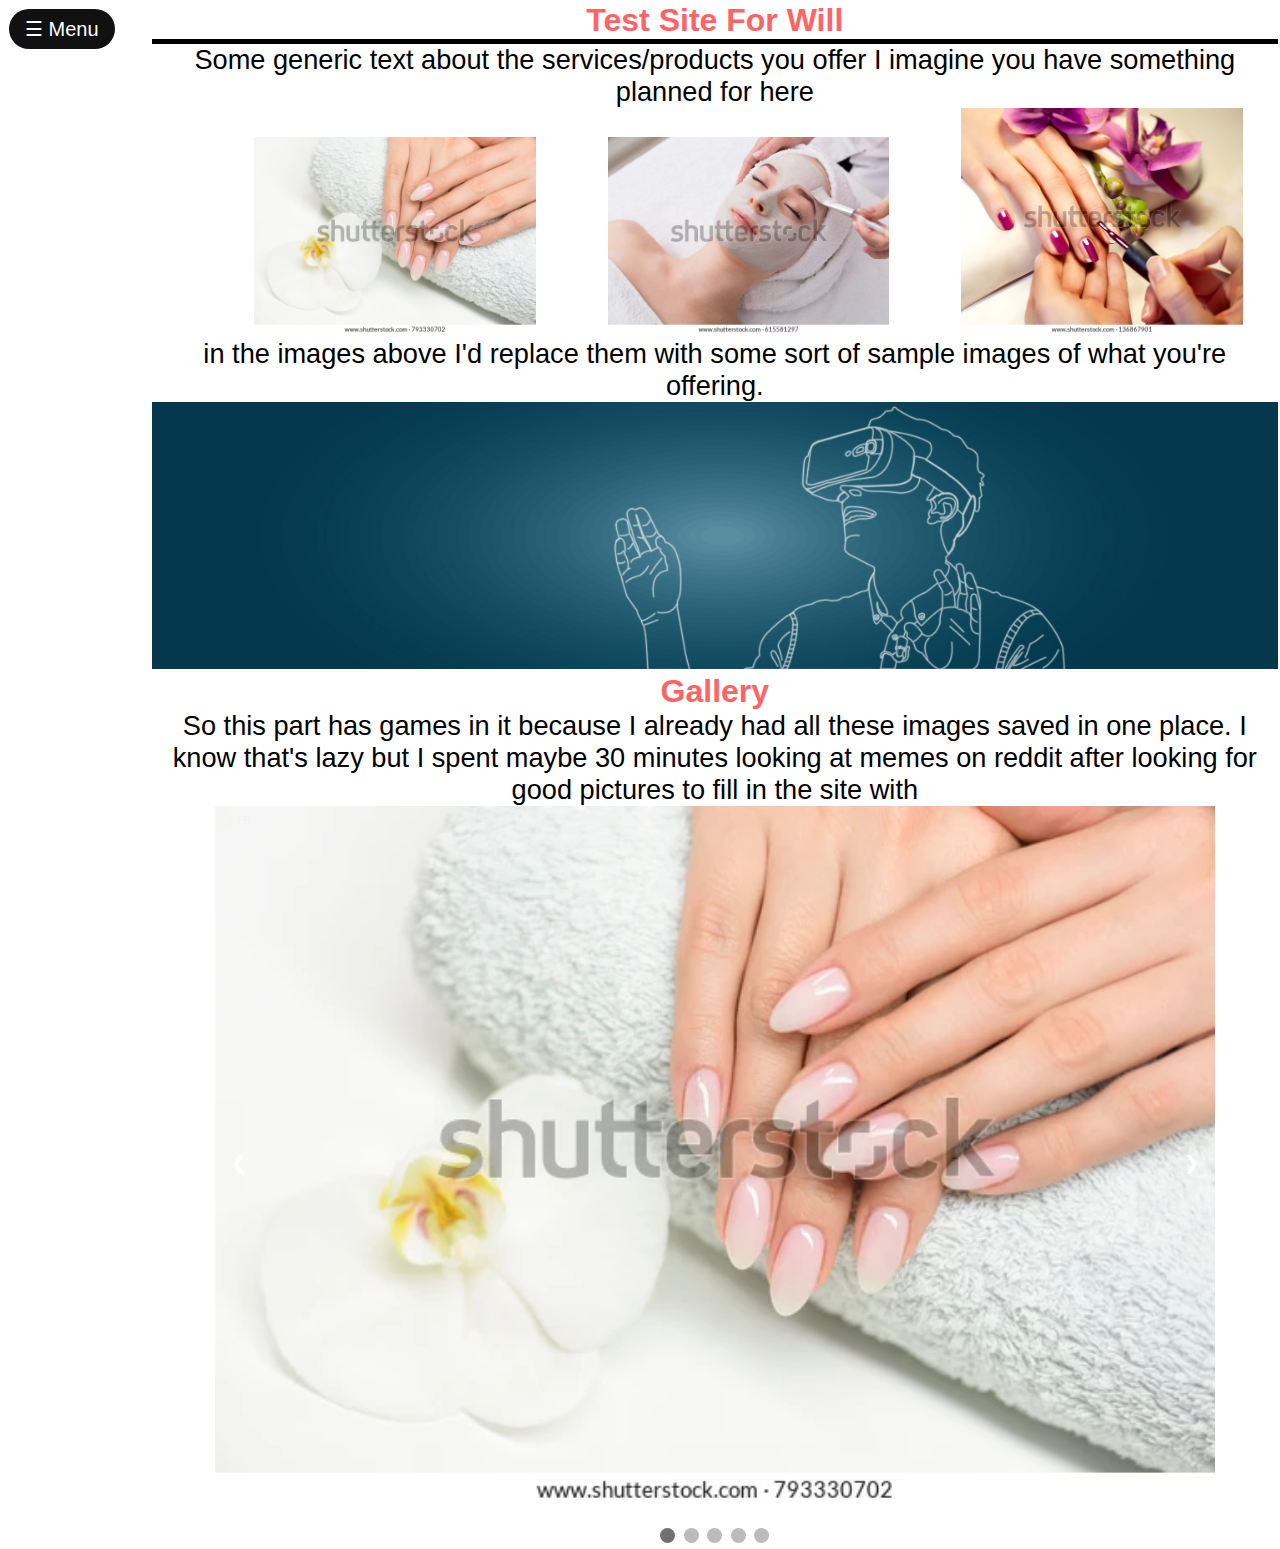
==== index.html @ 3430fb2a "Attempt to rewrite the function to call elements using JS to be reused." ====
<!doctype html>
<html lang="en">
<head>
  <script src="js/get.js"></script>
  <script>
    document.addEventListener("DOMContentLoaded", getNav("nav"));
    document.addEventListener("DOMContentLoaded", getNav("header"));
  </script>
  <!--<script>
  //An attempt to inject HTML into the page using AJAX.
  document.addEventListener("DOMContentLoaded", getNav());

  function getNav(){
    const url = "./page-elements/navbar.html";
    let req = new Request(url, {
      method: "GET"
    });

    fetch(req)
    .then(response => response.text())
    .then (text => {
      let dest = document.querySelector("navbar");
      dest.innerHTML = text;
    })
  }
</script>-->
  <!--FAVICON-->
  <link rel="shortcut icon" href="images\favicon\favicon.ico" />
  <meta charset="utf-8">
  <meta name="viewport" content="width=device-width, initial-scale=1.0">
  <title>Test Site</title>
  <link rel="stylesheet" href="css/styles.css">
    <link rel="stylesheet" href="css/navbar.css">
</head>
<body>
  <navbar>

</navbar>
  <!-- The Light/Dark mode button and the Back to Top buttons navigation bar -->
    <!--
    <a class="button back-color2" id="ld"><img class="icon" src="images/day-icon.png" alt="Light mode"></a>
    <nav class="side-content">
    <a class="bottom-button back-color2" id="top" ><img class="icon" src="images/up-icon.png" alt="Back to top"></a>
  </nav>
  -->
  <div class="back-color" id="main-wrapper">
    <div id="main-content">
      <div class="back-color header-div" id="main-head"><h1 style="height: 10%;">Test Site For Will</h1></div>
      <!-- First Page -->
      <a id="intro"></a>
      <p>Some generic text about the services/products you offer I imagine you have something planned for here
      </p>	  <!-- Slideshow container -->

      <img class="main-img" src="images/treatment05.png" alt="treatment">
      <img class="main-img" src="images/treatment02.png" alt="treatment">
      <img class="main-img" src="images/treatment03.png" alt="treatment">
      <p>in the images above I'd replace them with some sort of sample images of what you're offering.
      </p>
      <img class="banner" src="images/page-splitter.jpg" alt="Banner">
       <!-- Fourth Page -->
       <a id="images"></a>
       <h1>Gallery</h1>
       <p>So this part has games in it because I already had all these images saved in one place. I know that's lazy but I spent maybe 30 minutes looking at memes on reddit after looking for good pictures to fill in the site with
	   </p>
	  <!-- Slideshow container -->
		<div class="slideshow-container">

			  <!-- Full-width images with number and caption text -->
			  <div class="mySlides fade">
				<div class="numbertext">1 / 5</div>
				<img src="images/treatment05.png" alt="treatment" style="width:100%">
			  </div>

			  <div class="mySlides fade">
				<div class="numbertext">2 / 5</div>
				<img src="images/treatment04.png" alt="treatment" style="width:100%">
			  </div>

			  <div class="mySlides fade">
				<div class="numbertext">3 / 5</div>
				<img src="images/treatment01.png" alt="treatment" style="width:100%">
			  </div>

			  <div class="mySlides fade">
				<div class="numbertext">4 / 5</div>
				<img src="images/treatment03.png" alt="treatment" style="width:100%">
			  </div>

			  <div class="mySlides fade">
				<div class="numbertext">5 / 5</div>
				<img src="images/treatment01.png" alt="treatment" style="width:100%">
			  </div>

			  <!-- Next and previous buttons -->
			  <a class="prev" onclick="plusSlides(-1)">&#10094;</a>
			  <a class="next" onclick="plusSlides(1)">&#10095;</a>
			</div>
			<br>

			<!-- The dots/circles -->
			<div style="text-align:center">
			  <span class="dot" onclick="currentSlide(1)"></span>
			  <span class="dot" onclick="currentSlide(2)"></span>
			  <span class="dot" onclick="currentSlide(3)"></span>
			  <span class="dot" onclick="currentSlide(4)"></span>
			  <span class="dot" onclick="currentSlide(5)"></span>
			</div>
		</div>
  </div>
</body>
<script src="js/scripts.js"></script>
</html>
---- css/styles.css ----
/* MOBILE AND GLOBAL STYLES */

/* applies to screens smaller than 500px (first breakpoint) */
/* and above unless overwritten below */


/* Misc CSS */
*{
margin:0;
padding:0;
scroll-behavior: smooth;
text-align: center;
font-family: abadi, sans-serif;
}

b, h1{
  color: #FF6464;
}

a{
  text-decoration: none;
  color: #000000;
}

.header-div{
  border-bottom: 5px solid #000000;
}


body {
  color:#000000;
  background:#FFFFFF;
}

p{
  font-size: 0.9em;
}

iframe{
  width: 35%;
  border: 0;
  margin: auto
}

#app{
	max-width: 50px;
	margin: auto;
}

/* BUTTONS */

.button-core{
  height: 40px;
  width: 80%;
  border-radius: 20px;
  padding: 0 5%;
  margin: 5%;
  line-height: 40px;
  background-color: #FFFFFF;
  border: 2px solid #FF6464;
  display:block;
  color: #FF6464;
}

.button-nav{

}

.button-foot{
  bottom: 100px;
  position: absolute;
  width: 100%;
}

.button-foot:last-child{
    bottom:175px;
}

/* NAVBAR */

.nav-title{
  text-transform: uppercase;
  font-family: abadi,sans-serif;
  font-weight: bold;
  text-align: left;
}

.nav-background{
  height: 100%;
}

.foot-wrapper{
  bottom: 0;
  position: fixed;
  width: 100%;
}

.bottom-button{
  float:left;
  position: fixed;
  bottom: 10px;
  height: 50px;
  width: 5%;
  border-radius: 21px;
  padding: 0 2%;
  margin: 3px;
  background-color: #FFFFFF;
  border-bottom: 2px solid;
  border-color: #FF6464;
  color: #FF6464;
  display:block;
}

.icon{
    mix-blend-mode: difference;
    max-height: 65%;
    height: auto;
    width: auto;
    vertical-align: middle;
    border-radius: 20px;
    filter: invert(100%);
}

.button:hover{
  background-color: #191D26;
  border-bottom: 2px solid;
  border-color:  #FF6464;
  border-radius: 20px;
  cursor:pointer;
}

.bottom-button:hover{
  background-color: #191D26;
  border-bottom: 2px solid;
  border-color:  #FF6464;
  border-radius: 20px;
  cursor:pointer;
}



/* Page Divider CSS */
.banner{
  width: 100%;

}
/* Below is the Image Gallery CSS */
.row {
  display: flex;
  flex-wrap: wrap;
  padding: 0 4px;
}

.column {
  flex: 25%;
  max-width: 25%;
  padding: 0 4px 0 6%;
}

.column img {
  margin-top: 8px;
  vertical-align: middle;
  width: 100%;
}

div.gallery {
  margin: 5px;
  border: 1px solid #ccc;
  float: left;
  width: 180px;
  background-color: #FFFFF3;
}

div.gallery:hover {
  border: 1px solid #777;
}

div.gallery img {
  width: 100%;
  height: auto;
}

div.desc {
  padding: 15px;
  text-align: center;
  border-top-style: solid;
  border-color: black;
  display: none;
  color: black;
  font-size: 0.8em;
}

/*#service01:hover #desc01{
  display: block;
}*/


#desc01{
  word-wrap: break-word;
  text-align: center;
}

.gallery-wrapper{
  margin: auto;
  display: flex;
  justify-content: center;
}

/* Main Content CSS */
#main-wrapper{
  float:right;
  background: #FFFFFF;
  width: 84%;
  margin: 2px;
  text-align: left;

}

#side-wrapper{
  float:left;
  border-radius: 20px;
  position: fixed;
  background: #FFFFFF;
  width: 10%;
  height: 47%;
  margin: 2px;
  padding-right: 5px;
  display: flex;
  align-items: center;
  max-height: 340px;
}

#main{
  width: 90%;
  height: 100%;
}

.side-content{
  width: 100%;
  height: 100%;
}

.main-img{
  padding-left: 6%;
  width: 25%;
  height: 20%;
  max-height: 400px;
  max-width: 400px;
}

/* Light Mode CSS */
#ld{
  float:left;
  position: fixed;
  bottom: 7%;
  height: 50px;
  width: 5%;
  border-radius: 20px;
  padding: 0 2%;
  margin: 3px;
  background-color: #FFFFFF;
  border-bottom: 2px solid;
  border-color: #FF6464;
  display:block;
}

#ld:hover{
  background-color: #FFFFFF;
  border-bottom: 2px solid;
  border-color:  #FF6464;
  border-radius: 20px;
  cursor:pointer;
}





/* TABLET STYLES */

@media screen and (min-width: 500px) {

  /* applies to screens wider than 499px */

/* Misc CSS */
  body {
    background: #FFFFFF;
  }

  p{
    font-size:1.7em;
  }

  iframe{
    height: 400px;
  }

  .button{
    height: 40px;
    width: 80%;
    border-radius: 21px;
    padding: 0 5%;
    margin: 5%;
    line-height: 40px;
    background-color: #FFFFFF;
    border: 2px solid #FF6464;
    display:block;
    color: #FF6464;
  }

  #side-wrapper{
    height: auto;
  }

  #main-wrapper{
  float:right;
  background: #FFFFFF;
  width: 88%;
  margin: 2px;
  text-align: left;

}
}



/* DESKTOP STYLES */

@media screen and (min-width: 1000px) {

  /* applies to screens wider than 999px */

/* Misc CSS */
  body {
    background: #FFFFFF;
  }

  p{
    font-size: 1.7em;
  }

  #side-wrapper{
  float:left;
  position: fixed;
  background: #FFFFFF;
  width: 10%;
  height: 100%;
  margin: 2px;
  padding-right: 5px;
  display: flex;
  align-items: center;
  max-height: 700vh;
  }


}



/* Slideshow container */
.slideshow-container {
  max-width: 1000px;
  position: relative;
  margin: auto;
  text-align: left;
}

/* Hide the images by default */
.mySlides {
  display: none;
}

/* Hide the images by default */
.mySlides2 {
  display: none;
}


/* Next & previous buttons */
.prev, .next {
  cursor: pointer;
  position: absolute;
  top: 50%;
  width: auto;
  margin-top: -22px;
  padding: 16px;
  color: white;
  font-weight: bold;
  font-size: 18px;
  transition: 0.6s ease;
  border-radius: 0 3px 3px 0;
  user-select: none;
}

/* Position the "next button" to the right */
.next {
  right: 0;
  border-radius: 3px 0 0 3px;
}

/* On hover, add a black background color with a little bit see-through */
.prev:hover, .next:hover {
  background-color: rgba(0,0,0,0.8);
}

/* Caption text */
.text {
  color: #f2f2f2;
  font-size: 15px;
  padding: 8px 12px;
  position: absolute;
  bottom: 8px;
  width: 100%;
  text-align: center;
}

/* Number text (1/3 etc) */
.numbertext {
  color: #f2f2f2;
  font-size: 12px;
  padding: 8px 12px;
  position: absolute;
  top: 0;
}

/* The dots/bullets/indicators */
.dot {
  cursor: pointer;
  height: 15px;
  width: 15px;
  margin: 0 2px;
  background-color: #bbb;
  border-radius: 50%;
  display: inline-block;
  transition: background-color 0.6s ease;
}

.active, .dot:hover {
  background-color: #717171;
}

/* Fading animation */
.fade {
  animation-name: fade;
  animation-duration: 1.5s;
}

@keyframes fade {
  from {opacity: .4}
  to {opacity: 1}
}

/* The dots/bullets/indicators */
.dot2 {
  cursor: pointer;
  height: 15px;
  width: 15px;
  margin: 0 2px;
  background-color: #bbb;
  border-radius: 50%;
  display: inline-block;
  transition: background-color 0.6s ease;
}
---- css/navbar.css ----
/* The sidebar menu */
.sidebar {
  height: 100%; /* 100% Full-height */
  width: 0; /* 0 width - change this with JavaScript */
  position: fixed; /* Stay in place */
  z-index: 1; /* Stay on top */
  top: 0;
  left: 0;
  background-color: #FFFFFF; /* Black */
  overflow-x: hidden; /* Disable horizontal scroll */
  padding-top: 60px; /* Place content 60px from the top */
  transition: 0.5s; /* 0.5 second transition effect to slide in the sidebar */
}

/* The sidebar links
.sidebar a {
  padding: 8px 8px 8px 32px;
  text-decoration: none;
  font-size: 25px;
  color: #818181;
  display: block;
  transition: 0.3s;
}

/* When you mouse over the navigation links, change their color */
.sidebar a:hover {
  color: #FF6464;
}

/* Position and style the close button (top right corner) */
.sidebar .closebtn {
  position: absolute;
  top: 0;
  right: 25px;
  font-size: 36px;
  margin-left: 50px;
}

/* The button used to open the sidebar */
.openbtn {
  font-size: 20px;
  cursor: pointer;
  background-color: #111;
  color: white;
  padding: 10px 15px;
  border: none;
  border-radius: 30px;
  position:absolute;
  line-height: 20px;
  top: 0;

}

.openbtn:hover {
  background-color: #444;
}

/* Style page content - use this if you want to push the page content to the right when you open the side navigation */
#main {
  transition: margin-left .5s; /* If you want a transition effect */
  padding: 20px;
}

/* On smaller screens, where height is less than 450px, change the style of the sidenav (less padding and a smaller font size) */
@media screen and (max-height: 450px) {
  .sidebar {padding-top: 15px;}
  .sidebar a {font-size: 18px;}
}
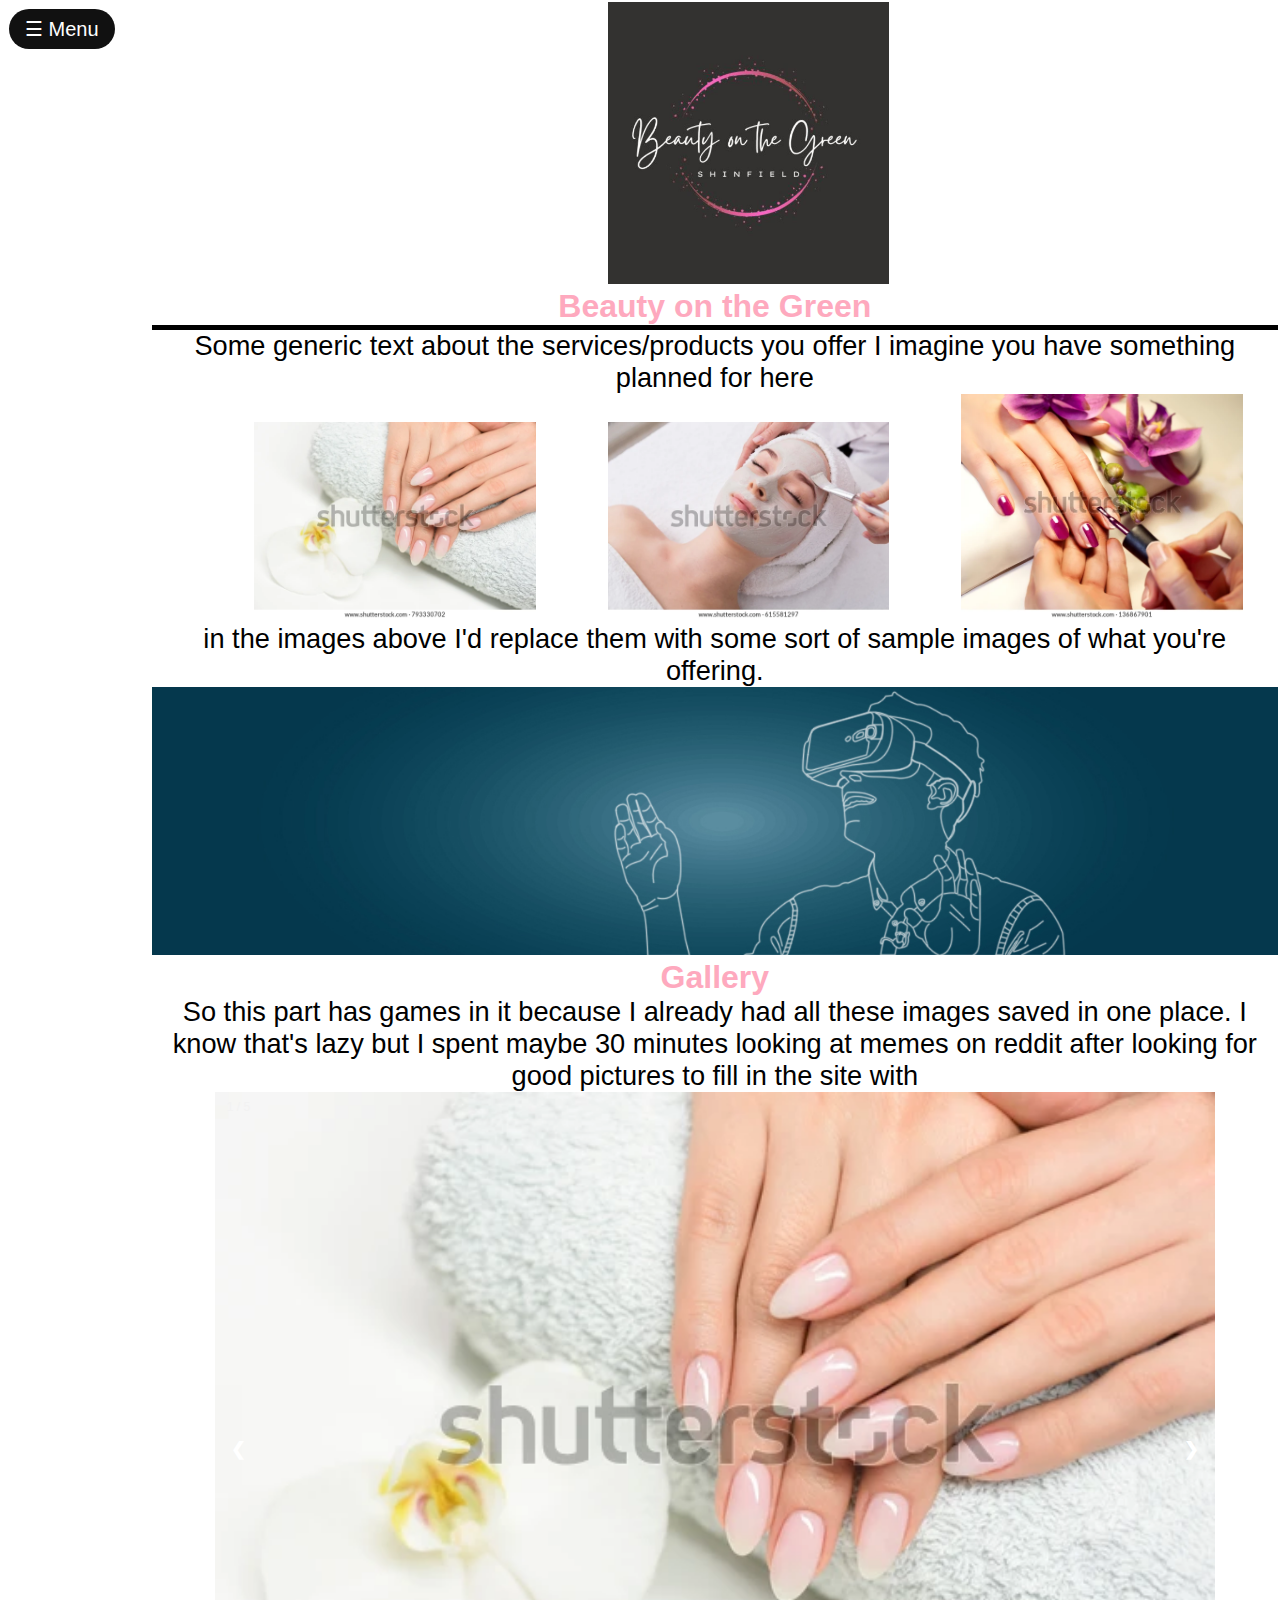
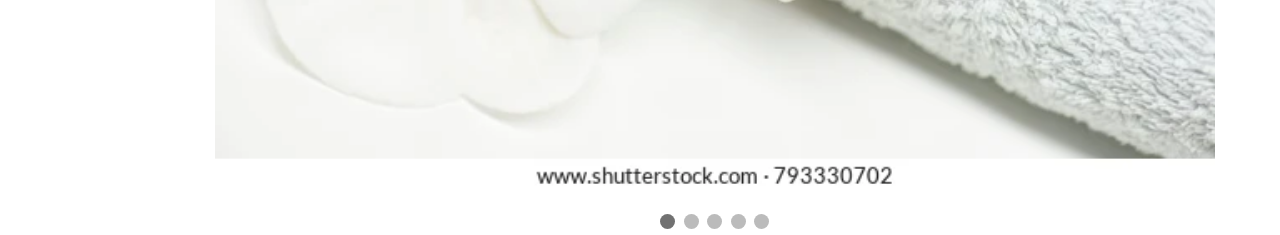
==== commit d9479768: "Added logo image and change the title and header for index.html" ====
--- a/index.html
+++ b/index.html
@@ -28,7 +28,7 @@
   <link rel="shortcut icon" href="images\favicon\favicon.ico" />
   <meta charset="utf-8">
   <meta name="viewport" content="width=device-width, initial-scale=1.0">
-  <title>Test Site</title>
+  <title>Beauty on the Green</title>
   <link rel="stylesheet" href="css/styles.css">
     <link rel="stylesheet" href="css/navbar.css">
 </head>
@@ -45,7 +45,7 @@
   -->
   <div class="back-color" id="main-wrapper">
     <div id="main-content">
-      <div class="back-color header-div" id="main-head"><h1 style="height: 10%;">Test Site For Will</h1></div>
+      <div class="back-color header-div" id="main-head"><img class="main-img" src="images/logo.jpg" alt="Logo"><h1 style="height: 10%;">Beauty on the Green</h1></div>
       <!-- First Page -->
       <a id="intro"></a>
       <p>Some generic text about the services/products you offer I imagine you have something planned for here
--- a/css/styles.css
+++ b/css/styles.css
@@ -14,7 +14,7 @@
 }
 
 b, h1{
-  color: #FF6464;
+  color: #FEA9BE;
 }
 
 a{
@@ -47,6 +47,32 @@
 	margin: auto;
 }
 
+/* COLORS */
+
+.color-back{
+  background-color: #FFFFFF;
+}
+
+.color-fore{
+  background-color: #AAAAAA;
+}
+
+.color-add{
+  background-color: #AFAFAF;
+}
+
+.color-text-link{
+  color: #B9B9B9;
+}
+
+.color-text-link:hover{
+  color: #010101;
+}
+
+.color-text-para{
+
+}
+
 /* BUTTONS */
 
 .button-core{
@@ -57,9 +83,9 @@
   margin: 5%;
   line-height: 40px;
   background-color: #FFFFFF;
-  border: 2px solid #FF6464;
+  border: 2px solid #FEA9BE;
   display:block;
-  color: #FF6464;
+  color: #FEA9BE;
 }
 
 .button-nav{
@@ -69,7 +95,7 @@
 .button-foot{
   bottom: 100px;
   position: absolute;
-  width: 100%;
+  width: 80%;
 }
 
 .button-foot:last-child{
@@ -89,13 +115,14 @@
   height: 100%;
 }
 
-.foot-wrapper{
+.nav-foot-wrapper{
   bottom: 0;
   position: fixed;
   width: 100%;
 }
 
-.bottom-button{
+
+/*.bottom-button{
   float:left;
   position: fixed;
   bottom: 10px;
@@ -106,10 +133,10 @@
   margin: 3px;
   background-color: #FFFFFF;
   border-bottom: 2px solid;
-  border-color: #FF6464;
-  color: #FF6464;
+  border-color: #FEA9BE;
+  color: #FEA9BE;
   display:block;
-}
+}*/
 
 .icon{
     mix-blend-mode: difference;
@@ -124,7 +151,7 @@
 .button:hover{
   background-color: #191D26;
   border-bottom: 2px solid;
-  border-color:  #FF6464;
+  border-color:  #FEA9BE;
   border-radius: 20px;
   cursor:pointer;
 }
@@ -132,7 +159,7 @@
 .bottom-button:hover{
   background-color: #191D26;
   border-bottom: 2px solid;
-  border-color:  #FF6464;
+  border-color:  #FEA9BE;
   border-radius: 20px;
   cursor:pointer;
 }
@@ -260,14 +287,14 @@
   margin: 3px;
   background-color: #FFFFFF;
   border-bottom: 2px solid;
-  border-color: #FF6464;
+  border-color: #FEA9BE;
   display:block;
 }
 
 #ld:hover{
   background-color: #FFFFFF;
   border-bottom: 2px solid;
-  border-color:  #FF6464;
+  border-color:  #FEA9BE;
   border-radius: 20px;
   cursor:pointer;
 }
@@ -303,9 +330,9 @@
     margin: 5%;
     line-height: 40px;
     background-color: #FFFFFF;
-    border: 2px solid #FF6464;
+    border: 2px solid #FEA9BE;
     display:block;
-    color: #FF6464;
+    color: #FEA9BE;
   }
 
   #side-wrapper{
--- a/css/navbar.css
+++ b/css/navbar.css
@@ -1,12 +1,12 @@
 /* The sidebar menu */
-.sidebar {
+.nav-sidebar {
   height: 100%; /* 100% Full-height */
   width: 0; /* 0 width - change this with JavaScript */
   position: fixed; /* Stay in place */
   z-index: 1; /* Stay on top */
   top: 0;
   left: 0;
-  background-color: #FFFFFF; /* Black */
+  background-color: #FFFFFF;
   overflow-x: hidden; /* Disable horizontal scroll */
   padding-top: 60px; /* Place content 60px from the top */
   transition: 0.5s; /* 0.5 second transition effect to slide in the sidebar */
@@ -23,12 +23,12 @@
 }
 
 /* When you mouse over the navigation links, change their color */
-.sidebar a:hover {
-  color: #FF6464;
+.nav-sidebar a:hover {
+  color: #FEA9BE;
 }
 
 /* Position and style the close button (top right corner) */
-.sidebar .closebtn {
+.nav-sidebar .button-nav-close {
   position: absolute;
   top: 0;
   right: 25px;
@@ -37,7 +37,7 @@
 }
 
 /* The button used to open the sidebar */
-.openbtn {
+.button-nav-open {
   font-size: 20px;
   cursor: pointer;
   background-color: #111;
@@ -51,17 +51,19 @@
 
 }
 
-.openbtn:hover {
+.button-nav-open:hover {
   background-color: #444;
 }
 
-/* Style page content - use this if you want to push the page content to the right when you open the side navigation */
+/* Style page content - use this if you want to push the page content to the right when
+you open the side navigation */
 #main {
   transition: margin-left .5s; /* If you want a transition effect */
   padding: 20px;
 }
 
-/* On smaller screens, where height is less than 450px, change the style of the sidenav (less padding and a smaller font size) */
+/* On smaller screens, where height is less than 450px, change the style of the sidenav
+(less padding and a smaller font size) */
 @media screen and (max-height: 450px) {
   .sidebar {padding-top: 15px;}
   .sidebar a {font-size: 18px;}
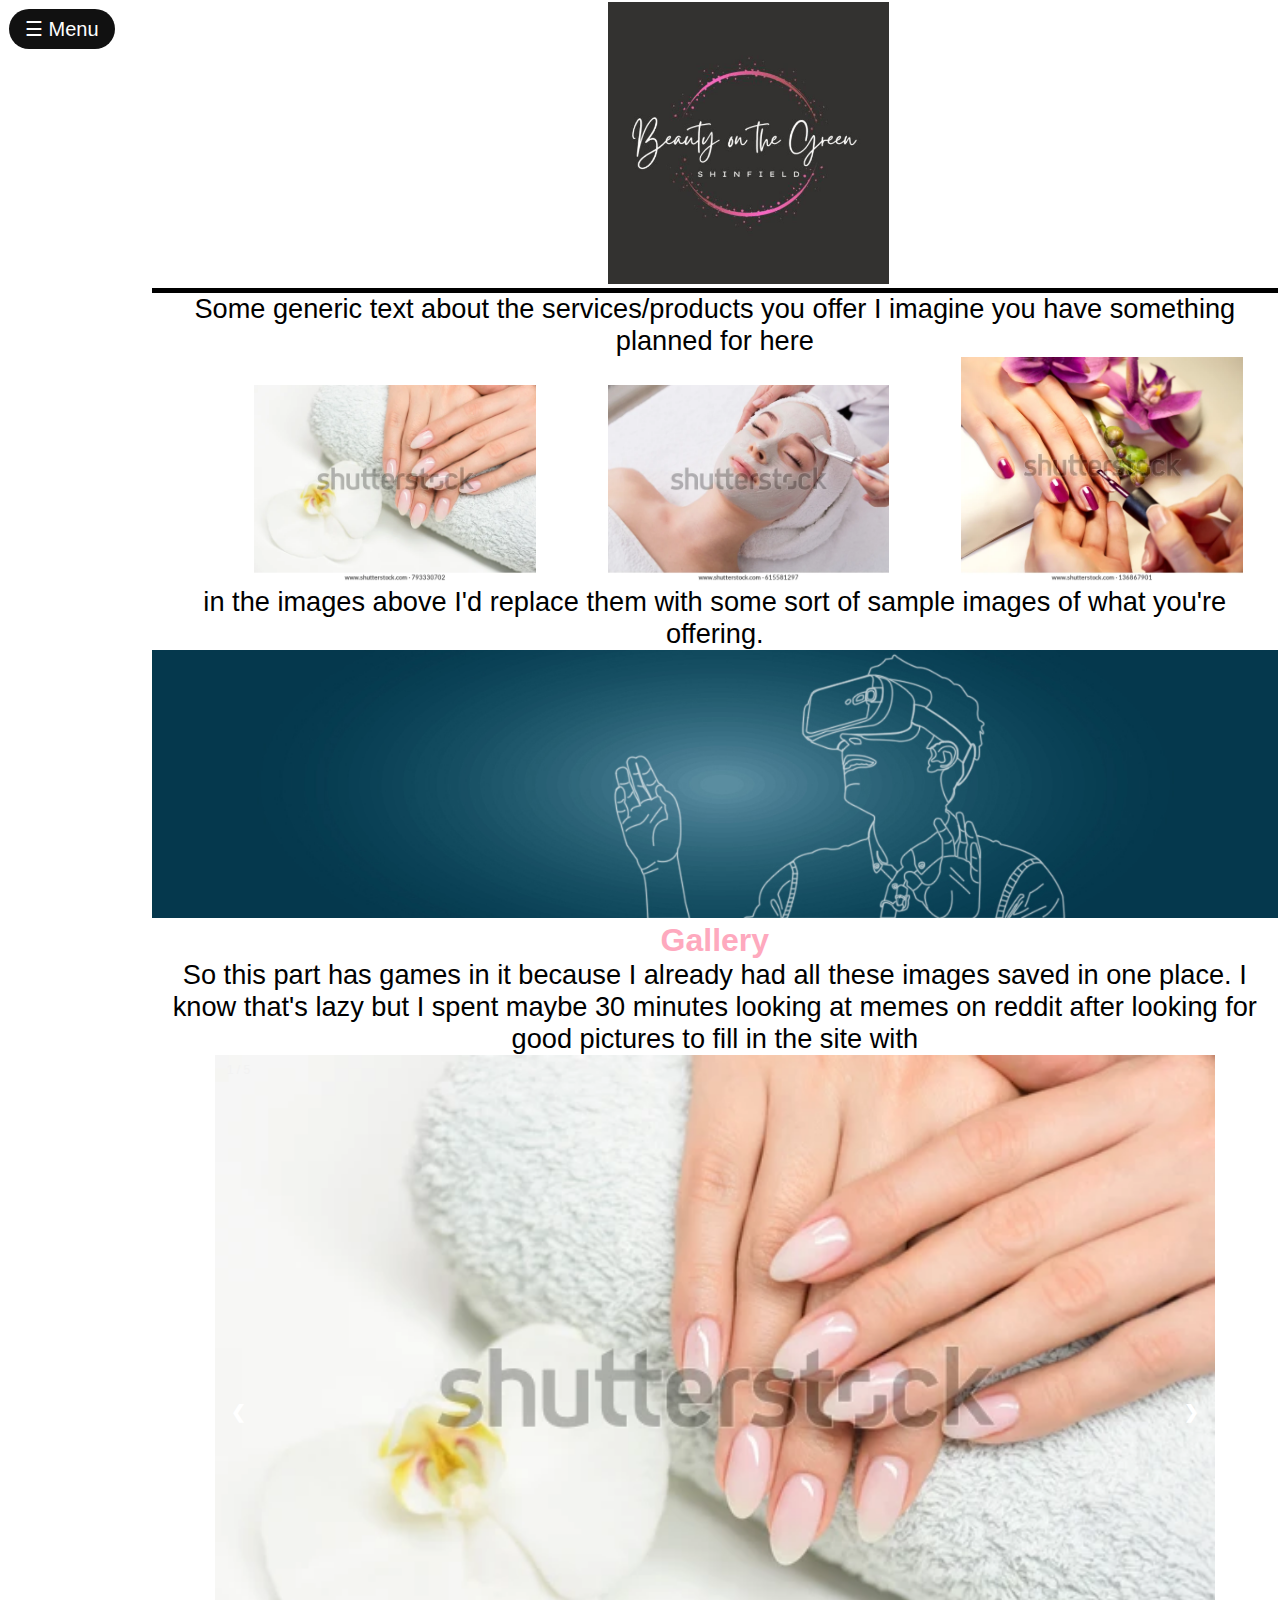
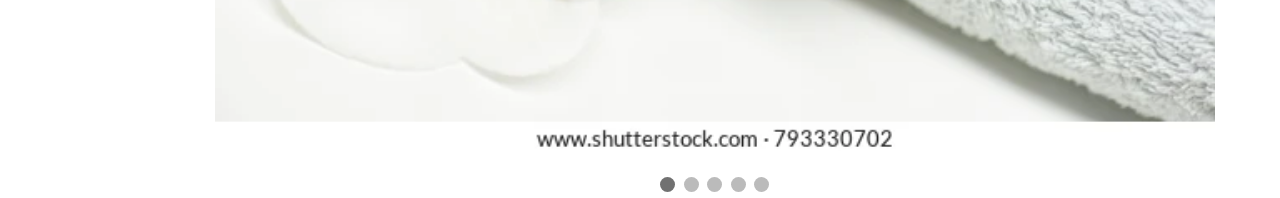
==== commit 1226e55a: "same as last but everywhere" ====
--- a/index.html
+++ b/index.html
@@ -45,7 +45,7 @@
   -->
   <div class="back-color" id="main-wrapper">
     <div id="main-content">
-      <div class="back-color header-div" id="main-head"><img class="main-img" src="images/logo.jpg" alt="Logo"><h1 style="height: 10%;">Beauty on the Green</h1></div>
+      <div class="back-color header-div" id="main-head"><img class="main-img" src="images/logo.jpg" alt="Logo"></div>
       <!-- First Page -->
       <a id="intro"></a>
       <p>Some generic text about the services/products you offer I imagine you have something planned for here
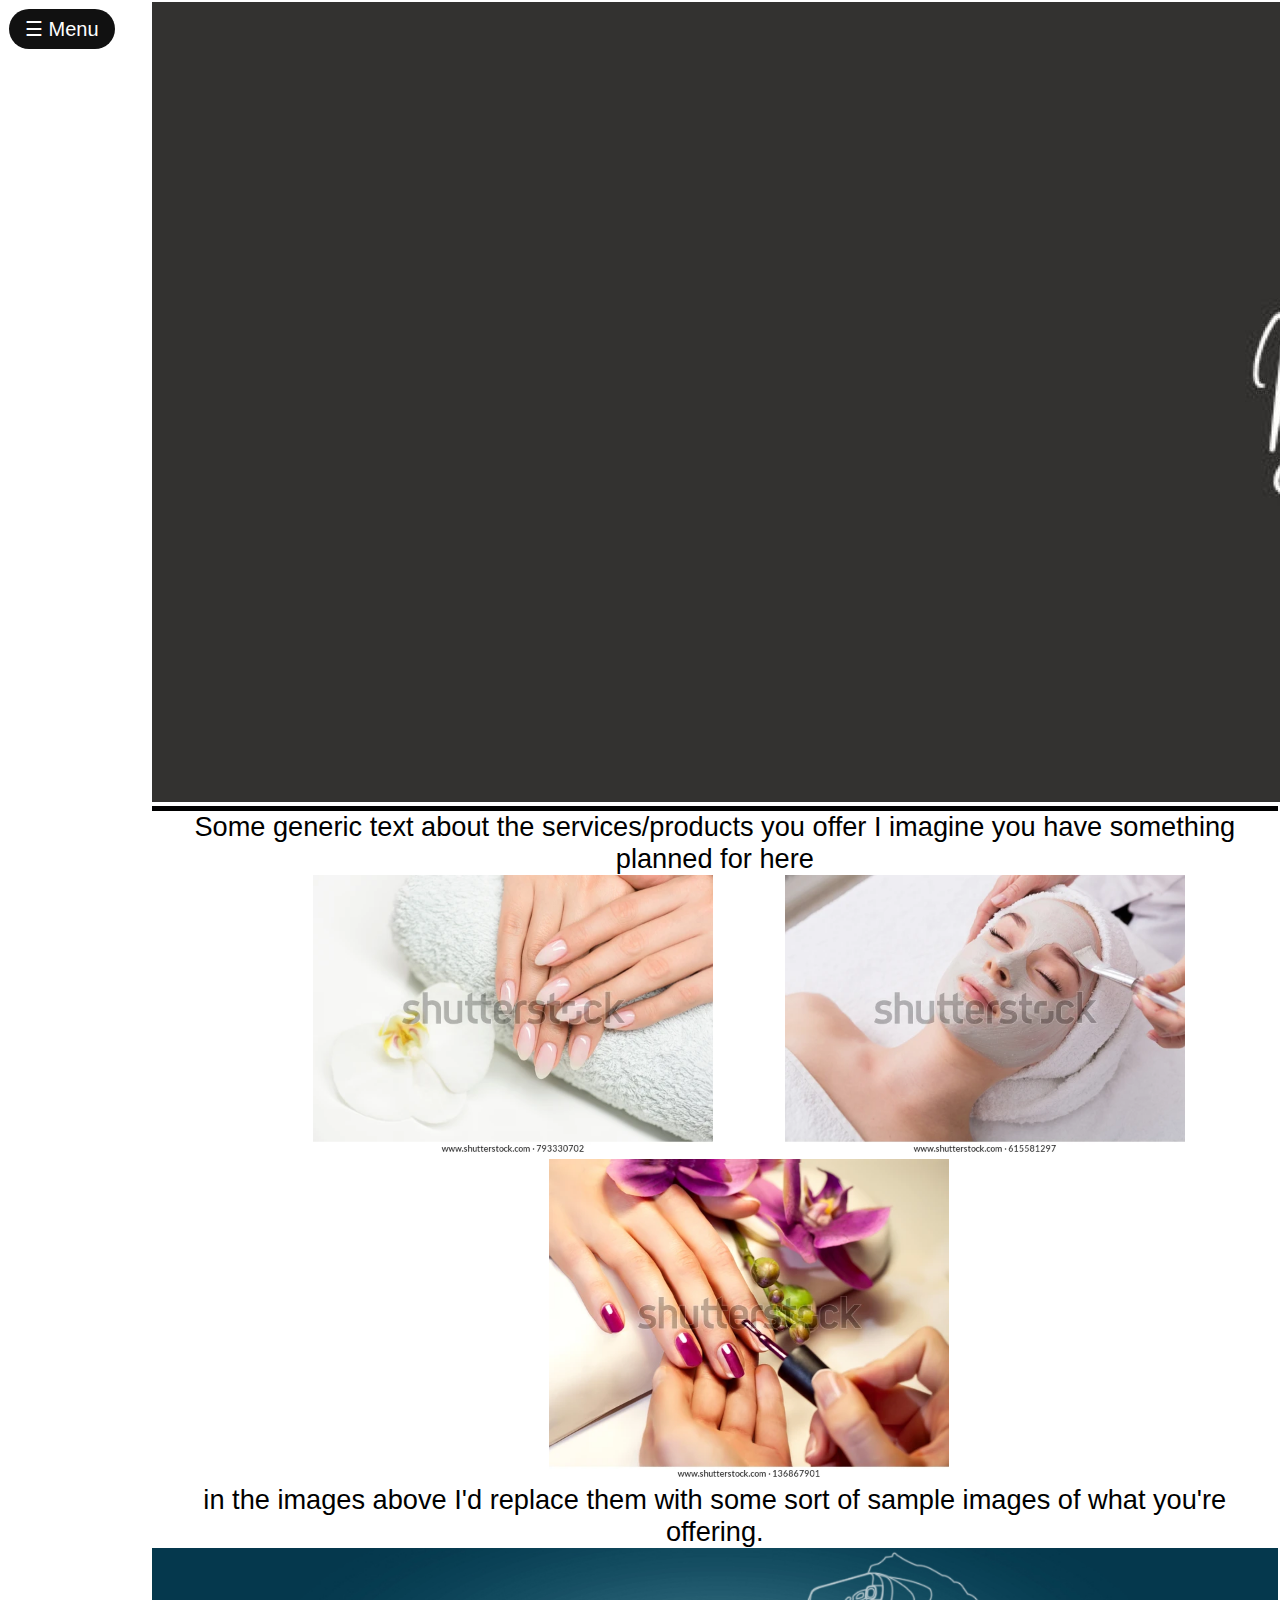
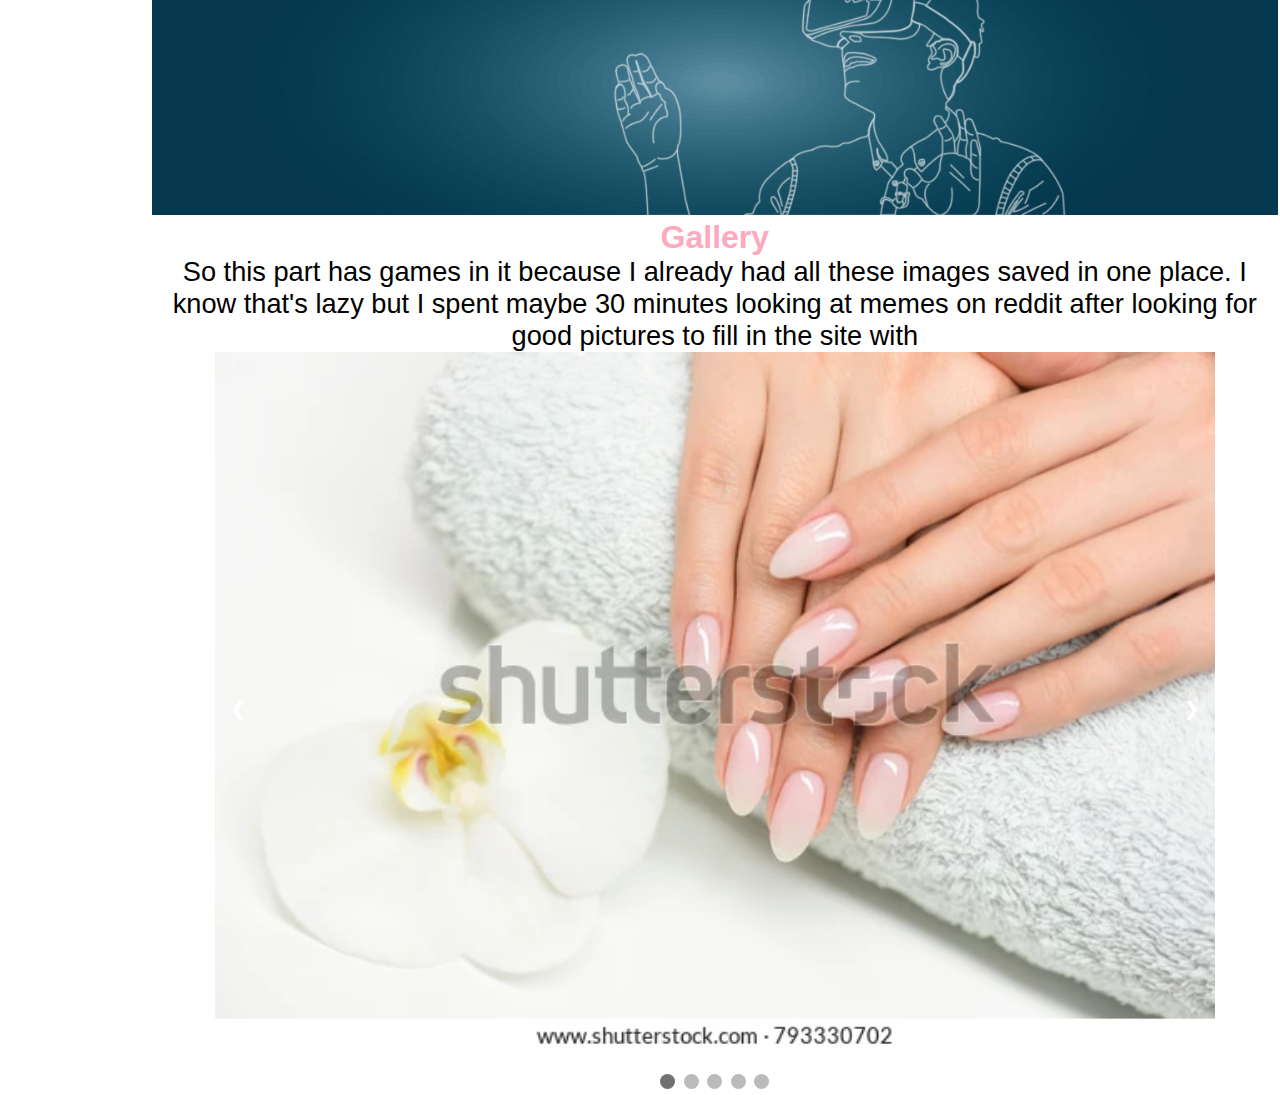
==== commit 7ef04e88: "trying to alter logo to be a banner" ====
--- a/index.html
+++ b/index.html
@@ -45,7 +45,7 @@
   -->
   <div class="back-color" id="main-wrapper">
     <div id="main-content">
-      <div class="back-color header-div" id="main-head"><img class="main-img" src="images/logo.jpg" alt="Logo"></div>
+      <div class="back-color header-div" id="main-head"><img class="logo" src="images/logo.jpg" alt="Logo"></div>
       <!-- First Page -->
       <a id="intro"></a>
       <p>Some generic text about the services/products you offer I imagine you have something planned for here
--- a/css/styles.css
+++ b/css/styles.css
@@ -195,7 +195,6 @@
   border: 1px solid #ccc;
   float: left;
   width: 180px;
-  background-color: #FFFFF3;
 }
 
 div.gallery:hover {
@@ -210,17 +209,20 @@
 div.desc {
   padding: 15px;
   text-align: center;
-  border-top-style: solid;
-  border-color: black;
-  display: none;
-  color: black;
-  font-size: 0.8em;
 }
 
 /*#service01:hover #desc01{
   display: block;
 }*/
 
+.location-text{
+  border-bottom: black;
+  border-bottom-style: solid;
+}
+
+.location-header{
+  font-size: 1.3em;
+}
 
 #desc01{
   word-wrap: break-word;
@@ -273,6 +275,13 @@
   height: 20%;
   max-height: 400px;
   max-width: 400px;
+}
+
+.main-img{
+  padding-left: 6%;
+  width: 75%;
+  height: 25%;
+
 }
 
 /* Light Mode CSS */
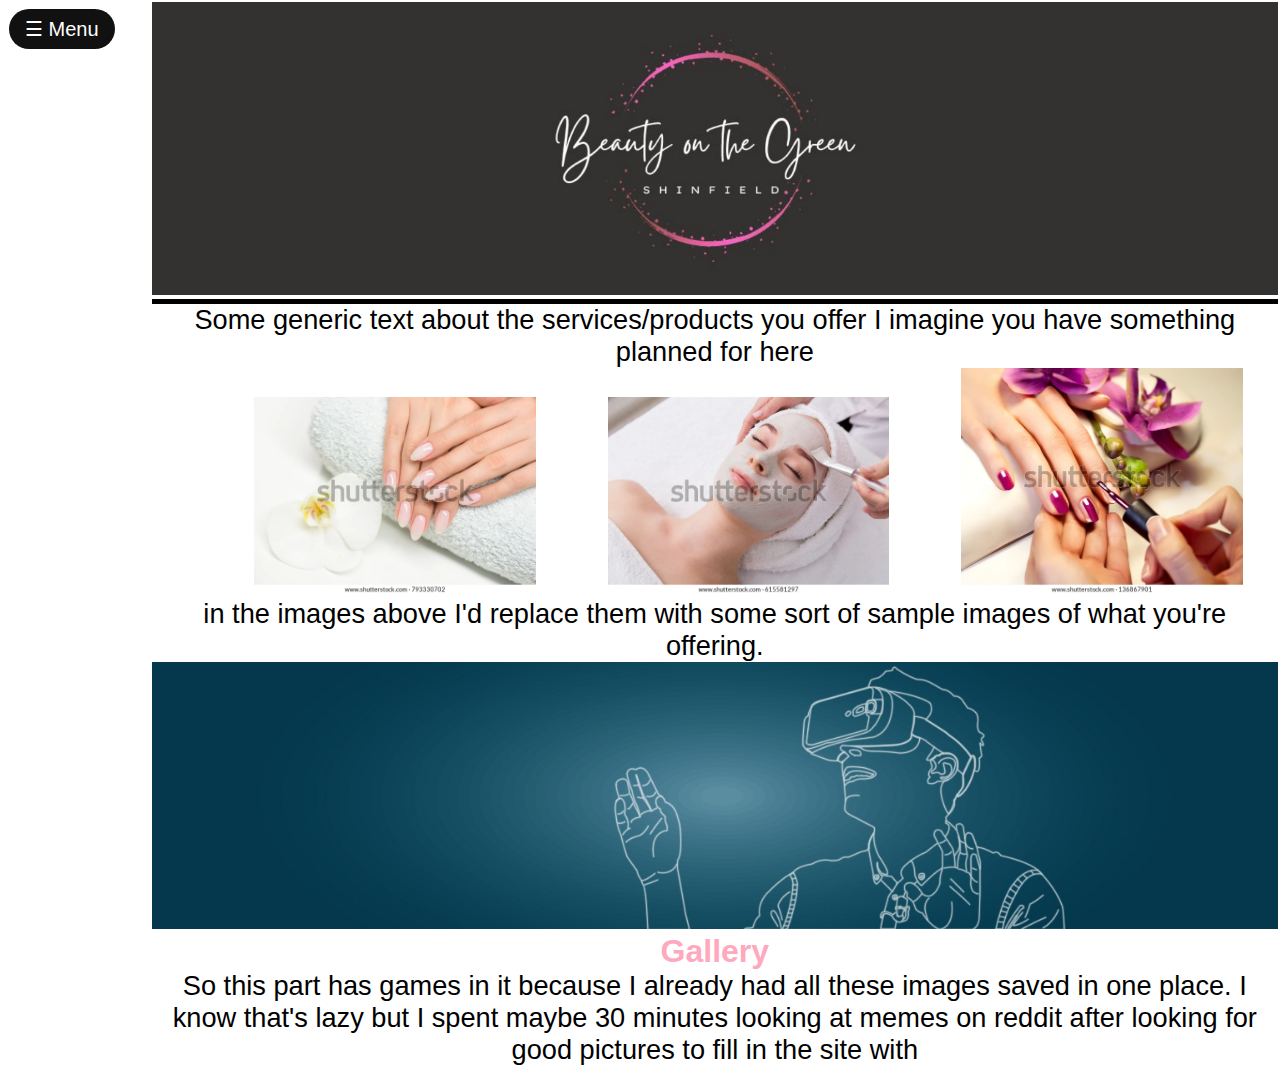
==== commit f1c5f80b: "Deleted Gallery from Index" ====
--- a/index.html
+++ b/index.html
@@ -62,50 +62,7 @@
        <h1>Gallery</h1>
        <p>So this part has games in it because I already had all these images saved in one place. I know that's lazy but I spent maybe 30 minutes looking at memes on reddit after looking for good pictures to fill in the site with
 	   </p>
-	  <!-- Slideshow container -->
-		<div class="slideshow-container">
-
-			  <!-- Full-width images with number and caption text -->
-			  <div class="mySlides fade">
-				<div class="numbertext">1 / 5</div>
-				<img src="images/treatment05.png" alt="treatment" style="width:100%">
-			  </div>
-
-			  <div class="mySlides fade">
-				<div class="numbertext">2 / 5</div>
-				<img src="images/treatment04.png" alt="treatment" style="width:100%">
-			  </div>
-
-			  <div class="mySlides fade">
-				<div class="numbertext">3 / 5</div>
-				<img src="images/treatment01.png" alt="treatment" style="width:100%">
-			  </div>
-
-			  <div class="mySlides fade">
-				<div class="numbertext">4 / 5</div>
-				<img src="images/treatment03.png" alt="treatment" style="width:100%">
-			  </div>
-
-			  <div class="mySlides fade">
-				<div class="numbertext">5 / 5</div>
-				<img src="images/treatment01.png" alt="treatment" style="width:100%">
-			  </div>
-
-			  <!-- Next and previous buttons -->
-			  <a class="prev" onclick="plusSlides(-1)">&#10094;</a>
-			  <a class="next" onclick="plusSlides(1)">&#10095;</a>
-			</div>
-			<br>
-
-			<!-- The dots/circles -->
-			<div style="text-align:center">
-			  <span class="dot" onclick="currentSlide(1)"></span>
-			  <span class="dot" onclick="currentSlide(2)"></span>
-			  <span class="dot" onclick="currentSlide(3)"></span>
-			  <span class="dot" onclick="currentSlide(4)"></span>
-			  <span class="dot" onclick="currentSlide(5)"></span>
-			</div>
-		</div>
+	 </div>
   </div>
 </body>
 <script src="js/scripts.js"></script>
--- a/css/styles.css
+++ b/css/styles.css
@@ -277,11 +277,9 @@
   max-width: 400px;
 }
 
-.main-img{
-  padding-left: 6%;
-  width: 75%;
+.logo{
+  width: 100%;
   height: 25%;
-
 }
 
 /* Light Mode CSS */
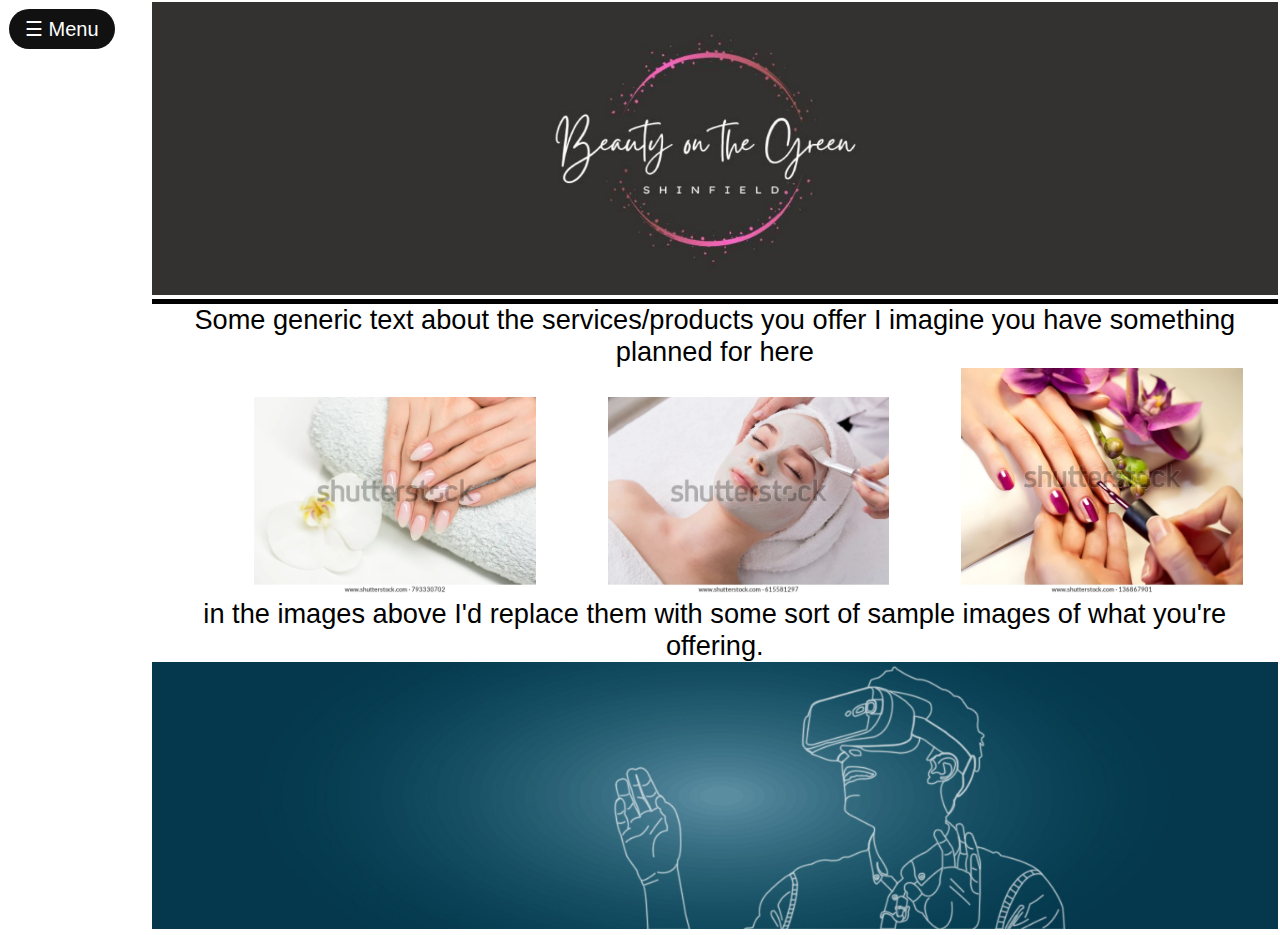
==== commit c2e68c72: "forgot a part" ====
--- a/index.html
+++ b/index.html
@@ -57,11 +57,6 @@
       <p>in the images above I'd replace them with some sort of sample images of what you're offering.
       </p>
       <img class="banner" src="images/page-splitter.jpg" alt="Banner">
-       <!-- Fourth Page -->
-       <a id="images"></a>
-       <h1>Gallery</h1>
-       <p>So this part has games in it because I already had all these images saved in one place. I know that's lazy but I spent maybe 30 minutes looking at memes on reddit after looking for good pictures to fill in the site with
-	   </p>
 	 </div>
   </div>
 </body>
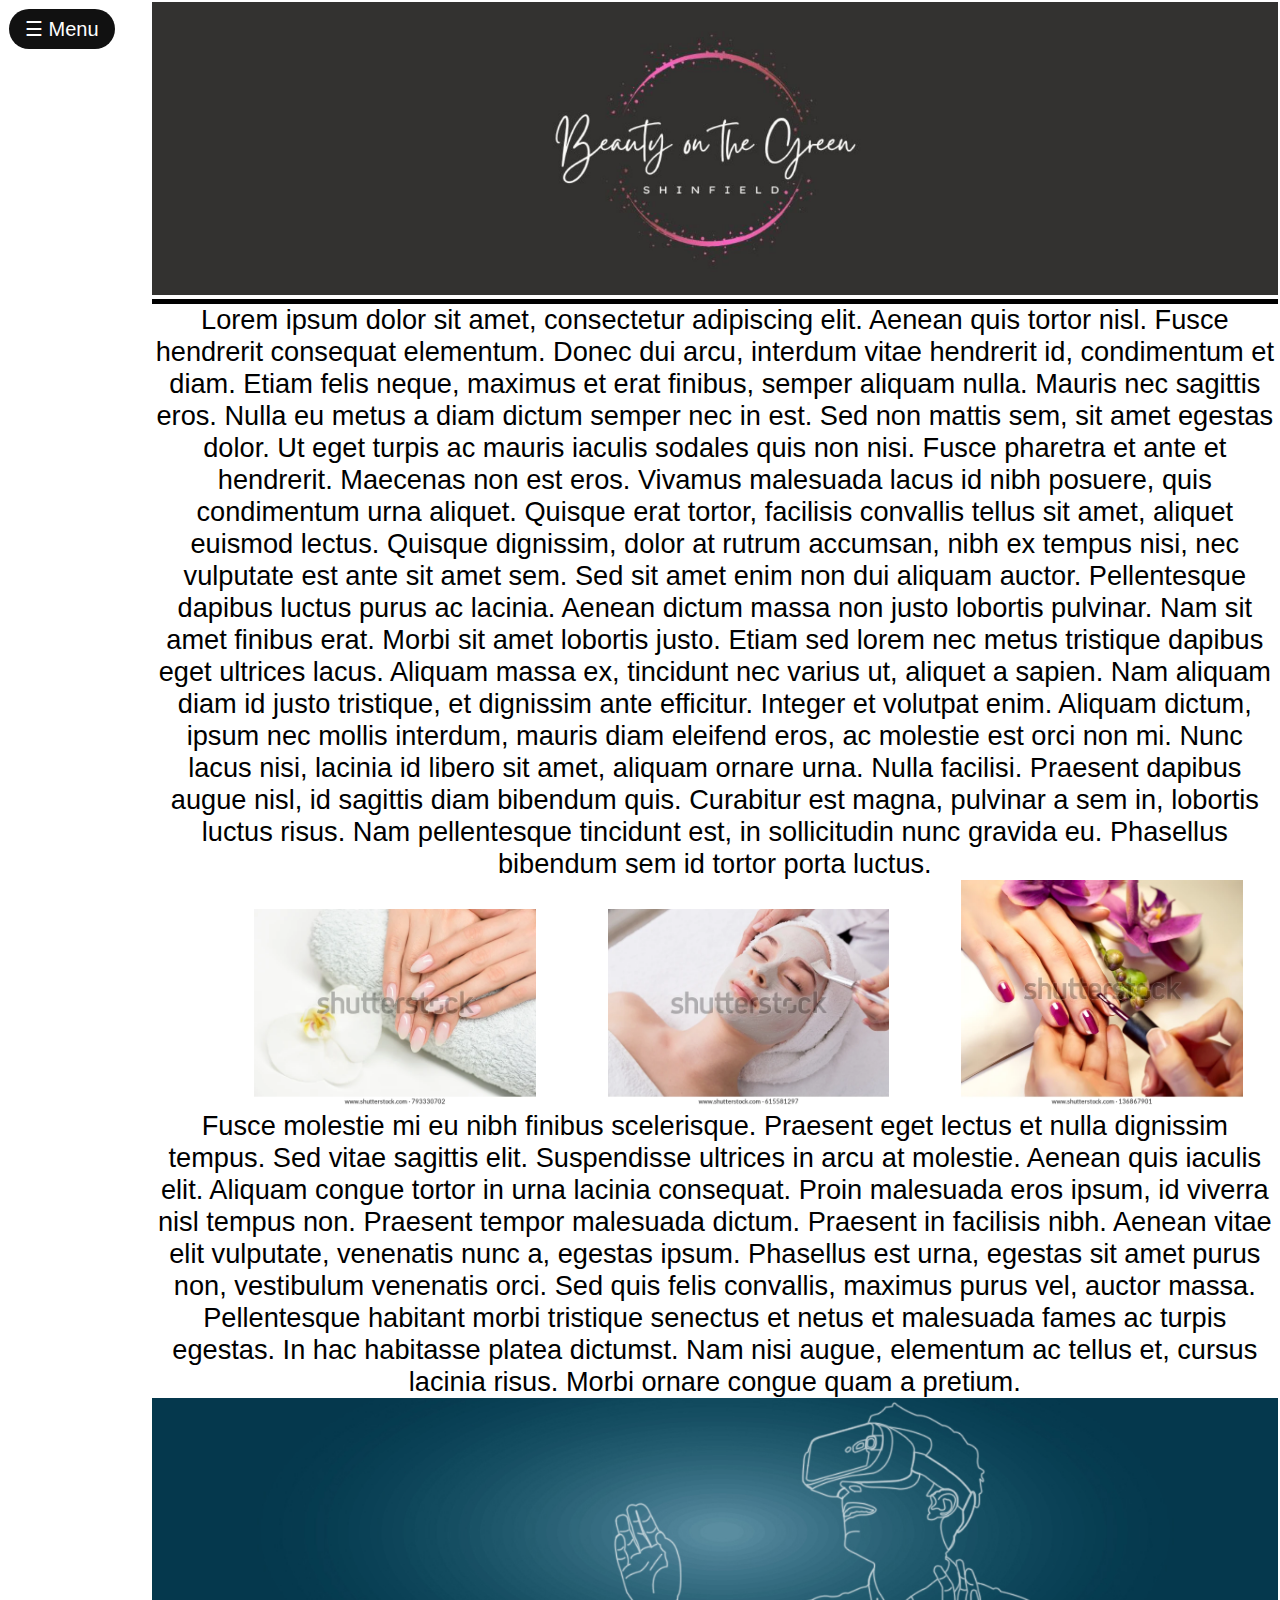
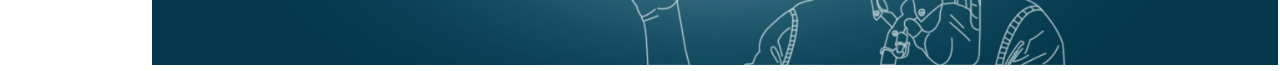
==== commit 08301d54: "Added Lorem Ipsum to fill index page a bit" ====
--- a/index.html
+++ b/index.html
@@ -48,13 +48,17 @@
       <div class="back-color header-div" id="main-head"><img class="logo" src="images/logo.jpg" alt="Logo"></div>
       <!-- First Page -->
       <a id="intro"></a>
-      <p>Some generic text about the services/products you offer I imagine you have something planned for here
+      <p>Lorem ipsum dolor sit amet, consectetur adipiscing elit. Aenean quis tortor nisl. Fusce hendrerit consequat elementum. Donec dui arcu, interdum vitae hendrerit id, condimentum et diam. Etiam felis neque, maximus et erat finibus, semper aliquam nulla. Mauris nec sagittis eros. Nulla eu metus a diam dictum semper nec in est. Sed non mattis sem, sit amet egestas dolor. Ut eget turpis ac mauris iaculis sodales quis non nisi. Fusce pharetra et ante et hendrerit. Maecenas non est eros. Vivamus malesuada lacus id nibh posuere, quis condimentum urna aliquet. Quisque erat tortor, facilisis convallis tellus sit amet, aliquet euismod lectus. Quisque dignissim, dolor at rutrum accumsan, nibh ex tempus nisi, nec vulputate est ante sit amet sem.
+
+Sed sit amet enim non dui aliquam auctor. Pellentesque dapibus luctus purus ac lacinia. Aenean dictum massa non justo lobortis pulvinar. Nam sit amet finibus erat. Morbi sit amet lobortis justo. Etiam sed lorem nec metus tristique dapibus eget ultrices lacus. Aliquam massa ex, tincidunt nec varius ut, aliquet a sapien. Nam aliquam diam id justo tristique, et dignissim ante efficitur.
+
+Integer et volutpat enim. Aliquam dictum, ipsum nec mollis interdum, mauris diam eleifend eros, ac molestie est orci non mi. Nunc lacus nisi, lacinia id libero sit amet, aliquam ornare urna. Nulla facilisi. Praesent dapibus augue nisl, id sagittis diam bibendum quis. Curabitur est magna, pulvinar a sem in, lobortis luctus risus. Nam pellentesque tincidunt est, in sollicitudin nunc gravida eu. Phasellus bibendum sem id tortor porta luctus.
       </p>	  <!-- Slideshow container -->
 
       <img class="main-img" src="images/treatment05.png" alt="treatment">
       <img class="main-img" src="images/treatment02.png" alt="treatment">
       <img class="main-img" src="images/treatment03.png" alt="treatment">
-      <p>in the images above I'd replace them with some sort of sample images of what you're offering.
+      <p>Fusce molestie mi eu nibh finibus scelerisque. Praesent eget lectus et nulla dignissim tempus. Sed vitae sagittis elit. Suspendisse ultrices in arcu at molestie. Aenean quis iaculis elit. Aliquam congue tortor in urna lacinia consequat. Proin malesuada eros ipsum, id viverra nisl tempus non. Praesent tempor malesuada dictum. Praesent in facilisis nibh. Aenean vitae elit vulputate, venenatis nunc a, egestas ipsum. Phasellus est urna, egestas sit amet purus non, vestibulum venenatis orci. Sed quis felis convallis, maximus purus vel, auctor massa. Pellentesque habitant morbi tristique senectus et netus et malesuada fames ac turpis egestas. In hac habitasse platea dictumst. Nam nisi augue, elementum ac tellus et, cursus lacinia risus. Morbi ornare congue quam a pretium.
       </p>
       <img class="banner" src="images/page-splitter.jpg" alt="Banner">
 	 </div>
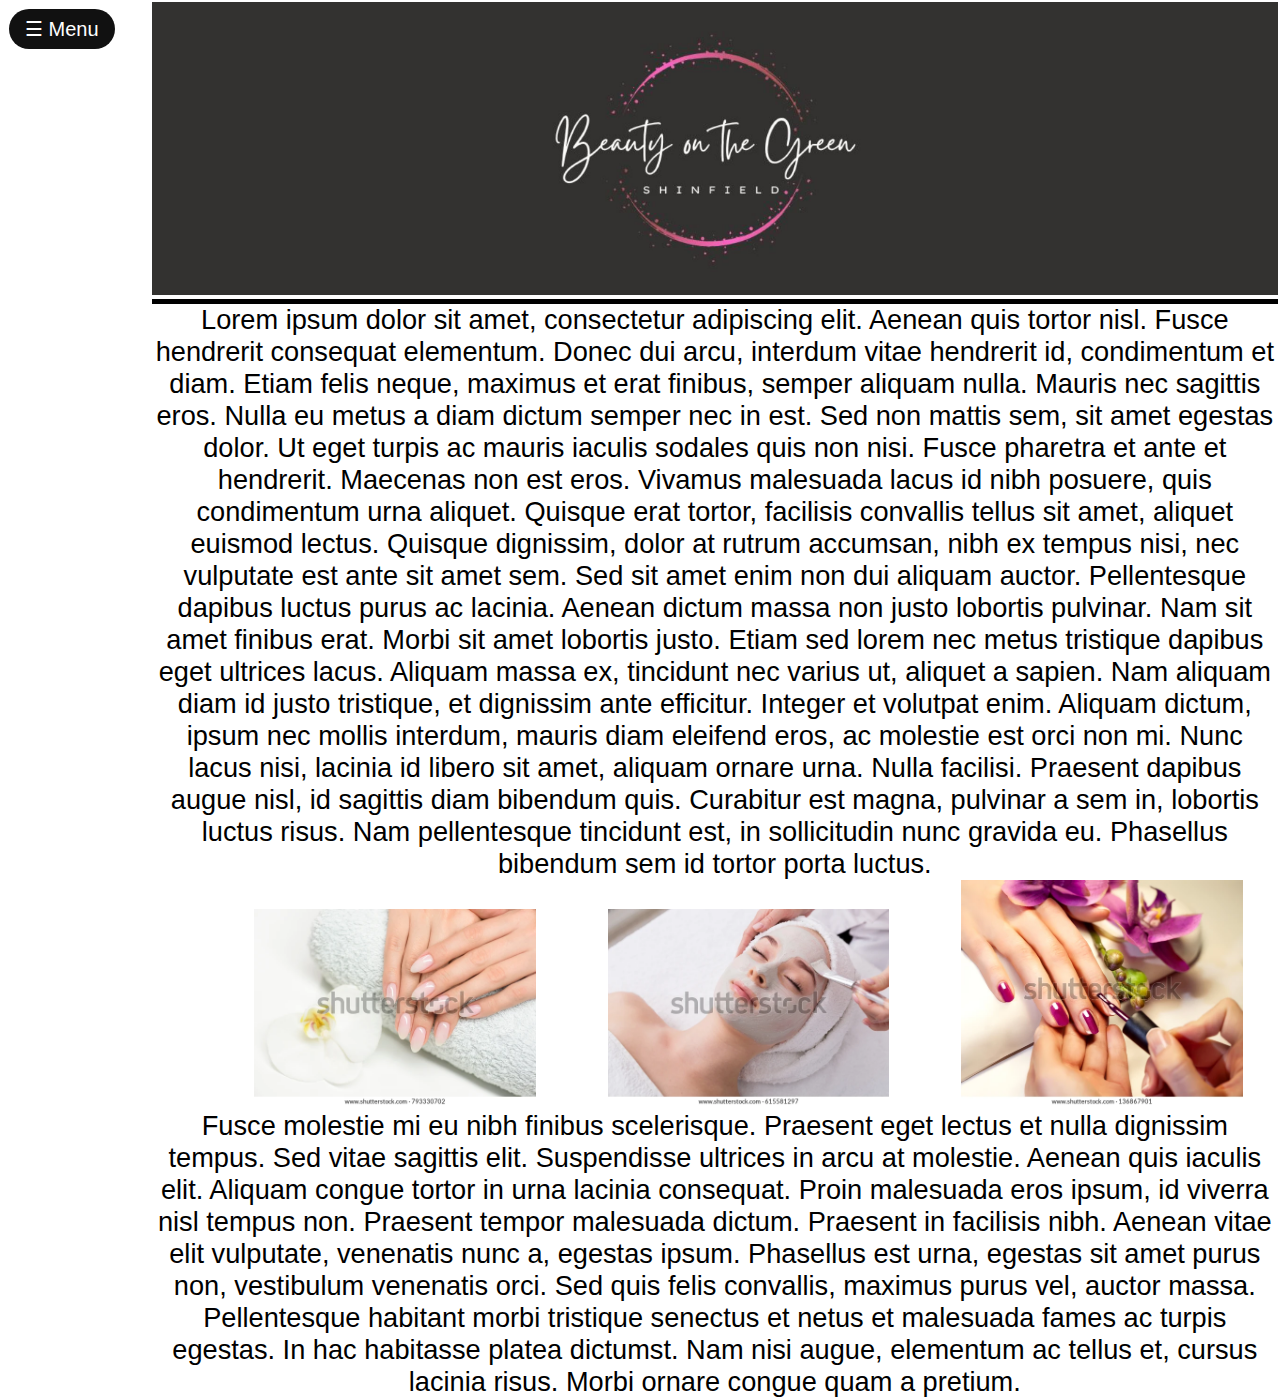
==== commit 278e3271: "Removed banner from bottom of Index.html" ====
--- a/index.html
+++ b/index.html
@@ -60,7 +60,6 @@
       <img class="main-img" src="images/treatment03.png" alt="treatment">
       <p>Fusce molestie mi eu nibh finibus scelerisque. Praesent eget lectus et nulla dignissim tempus. Sed vitae sagittis elit. Suspendisse ultrices in arcu at molestie. Aenean quis iaculis elit. Aliquam congue tortor in urna lacinia consequat. Proin malesuada eros ipsum, id viverra nisl tempus non. Praesent tempor malesuada dictum. Praesent in facilisis nibh. Aenean vitae elit vulputate, venenatis nunc a, egestas ipsum. Phasellus est urna, egestas sit amet purus non, vestibulum venenatis orci. Sed quis felis convallis, maximus purus vel, auctor massa. Pellentesque habitant morbi tristique senectus et netus et malesuada fames ac turpis egestas. In hac habitasse platea dictumst. Nam nisi augue, elementum ac tellus et, cursus lacinia risus. Morbi ornare congue quam a pretium.
       </p>
-      <img class="banner" src="images/page-splitter.jpg" alt="Banner">
 	 </div>
   </div>
 </body>
